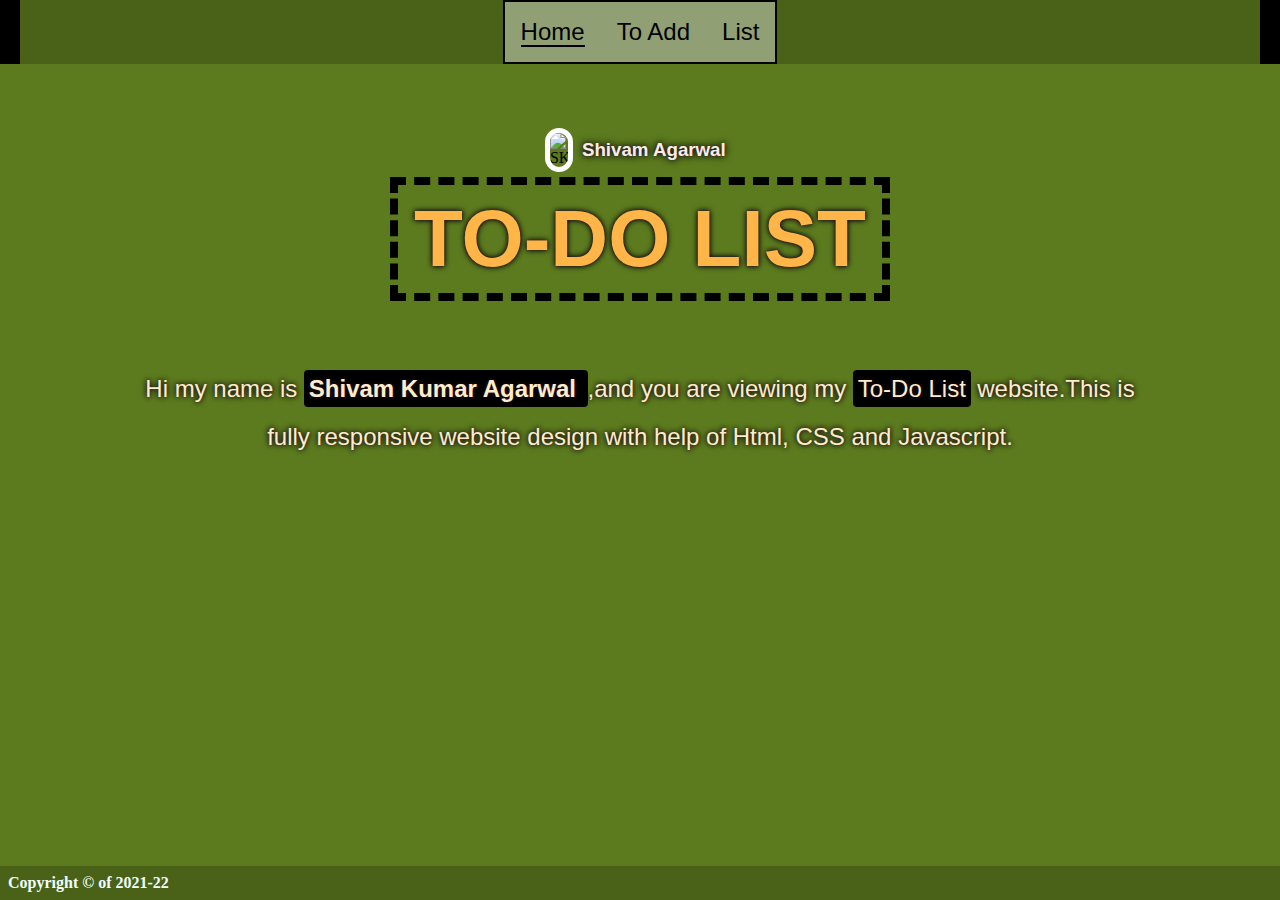
==== index.html @ 8cc33564 "all done" ====
<!DOCTYPE html>
<html lang="en">

<head>
    <meta charset="UTF-8">
    <meta http-equiv="X-UA-Compatible" content="IE=edge">
    <meta name="viewport" content="width=device-width, initial-scale=1.0">
    <title>Home</title>
    <link rel="stylesheet" href="style-home.css">
</head>

<body>
    <header>
        <nav>
            <ul>
                <li><a href="#" class="cur">Home</a></li>
                <li><a href="add.html">To Add </a></li>
                <li><a href="list.html"> List</a></li>
            </ul>
        </nav>
    </header>
    <div class="front-design">
        <div class="about-tag">
            <img src="https://static.boredpanda.com/blog/wp-content/uploads/2020/07/shiba-cheems-meme-dog-balltze-5-5f030ec3cf823__700.jpg"
                alt="SKA">
            <h3>Shivam Agarwal</h3>
        </div>
        <h1 class="big-text">TO-DO LIST</h1>
        <p class="about-web">Hi my name is <b class="pan">Shivam Kumar Agarwal </b> ,and you are viewing my <span
                class="pan">To-Do List</span> website.This is fully responsive website design with help of Html, CSS and
            Javascript.</p>
    </div>
    <div class="foot">
        <p>
            Copyright &copy; of 2021-22
        </p>
    </div>
</body>
</html>
---- style-home.css ----
body{
        margin: 0;
        padding: 0;
        display: flex;
        flex-direction: column;
        justify-items:center ;
        align-content: center;
    }
    body::before{
        content: '';
        opacity: 0.4;
        position: absolute;
        top: 0;
        bottom: 0;
        right: 0;
        left: 0;
        background-color: black;
        z-index:-1 ;
    }
     header {
            background-color: rgba(0, 0, 0,0.2);
            display: flex;
            border-right: 20px solid black;
            border-left: 20px solid black;
            justify-content: center;
            grid-area: header;
        }

        nav {
            background-color: rgba(255, 255, 255,0.4);
        }

        nav ul {
            border: 2px solid black;
            list-style: none;
            display: flex;
            margin: 0;
            padding: 0;
        }

        nav li {
            margin: 0;
            padding: 1em;

        }

        nav a {
            text-decoration: none;
            color: black;
            font-size: 1.5rem;
            font-family: 'Ubuntu', sans-serif;

        }

        nav a:hover {
            border-bottom: 4px solid black;
            color: 
            blanchedalmond;
            transition: border-bottom 1000ms cubic-bezier(0.19, 1, 0.22, 1);
            ;
        }

        .front-design{
            grid-area :content;
           display: flex;
           justify-content: center;
           align-items:center;
           flex-direction: column;
           margin-top: 5%;
           
        }
        .front-design::before{
            content: '';
             background-color: yellowgreen;
             position: absolute;
             bottom:0;
             top: 0;
             left: 0;
             right: 0;
             z-index: -2;
             background-image: url('https://images.pexels.com/photos/450035/pexels-photo-450035.jpeg?auto=compress&cs=tinysrgb&dpr=2&h=650&w=940');
background-repeat: no-repeat;
background-size: cover;
}
.front-design p{
    color: blanchedalmond;
    text-shadow: 0 0 4px #271313, 0 0 6px #0b0b18;
  
}
.about-tag{
    display: flex;
    text-align: center;
            justify-content: center;
            align-items: center;
            margin-bottom: .3em;
        }
        h3{
            padding: 0.5em;
            font-family: 'Ubuntu', sans-serif;
            color: #fdebeb;
            text-shadow: 0 0 9px #0b0b18 ,0 0 5px  #271313;
            margin: 0;
            
        }
        img{
            width: 8%;
            object-fit: cover;
            border-radius: 30em;
            border: 5px solid white;
        }
        .big-text{
            margin: 0;
            font-size: 5rem;
            color: rgb(255, 181, 71);
            font-family: 'Ubuntu', sans-serif;
            border  : 8px dashed black ;
            padding: 0.1em .2em;
            text-shadow: 0 0 4px #271313, 0 0 6px #0b0b18;
        text-align: center;
        margin-bottom: .5em;
        }

        .about-web{
        font-size: 1.5rem;
        font-family: 'Ubuntu', sans-serif;
        width: 80%;
        text-align: center;
        line-height: 2em;
    
    }
    .pan{
        color: blanchedalmond;
        background-color: black;
        padding: 0.2em;
        border-radius: 4px;
    }
        .foot{
        grid-area: foot;
            margin: 0;
            position: absolute;
            bottom: 0;
            left: 0;
            right: 0;
        }
        .foot p
        {
            margin: 0;
            padding: 0.5em;
            font-weight: 900;
            background-color: rgba(0, 0, 0,0.2);
            color: azure;
        }
        .pan{
        color: blanchedalmond;
        background-color: black;
        padding: 0.2em;
        border-radius: 4px;
    }
    .cur{
            border-bottom: 2px solid black;
        }
        @media screen and (max-width : 550px) {
        .about-tag{
            flex-direction: column;
        }
        img{
            width: 20%;
        }
        .big-text{
        font-size: 2.5rem;
        margin-bottom: 0.1em;
            }
        .about-web{
            line-height: 1.7em;
            font-size: 1.2em;
            text-align: justify;
            }
            
        }
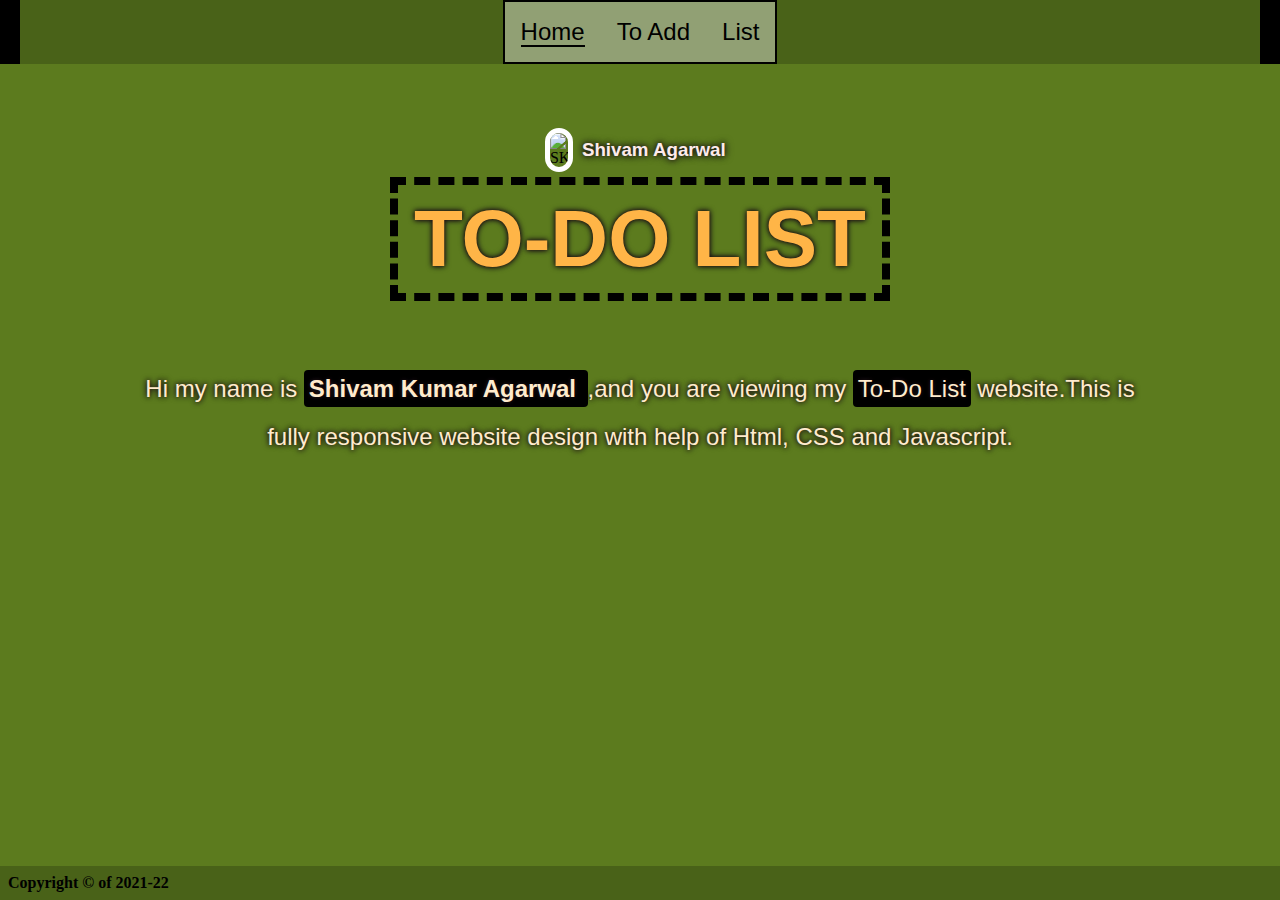
==== commit cd6ac11a: "Update index.html" ====
--- a/index.html
+++ b/index.html
@@ -31,9 +31,8 @@
             Javascript.</p>
     </div>
     <div class="foot">
-        <p>
-            Copyright &copy; of 2021-22
-        </p>
+        <p><a href="https://github.com/Shivam584/To-Do-List/blob/main/LICENSE" style="text-decoration : none;color : black; "> Copyright &copy; of 2021-22</a></p>
+    </footer>
     </div>
 </body>
-</html>+</html>
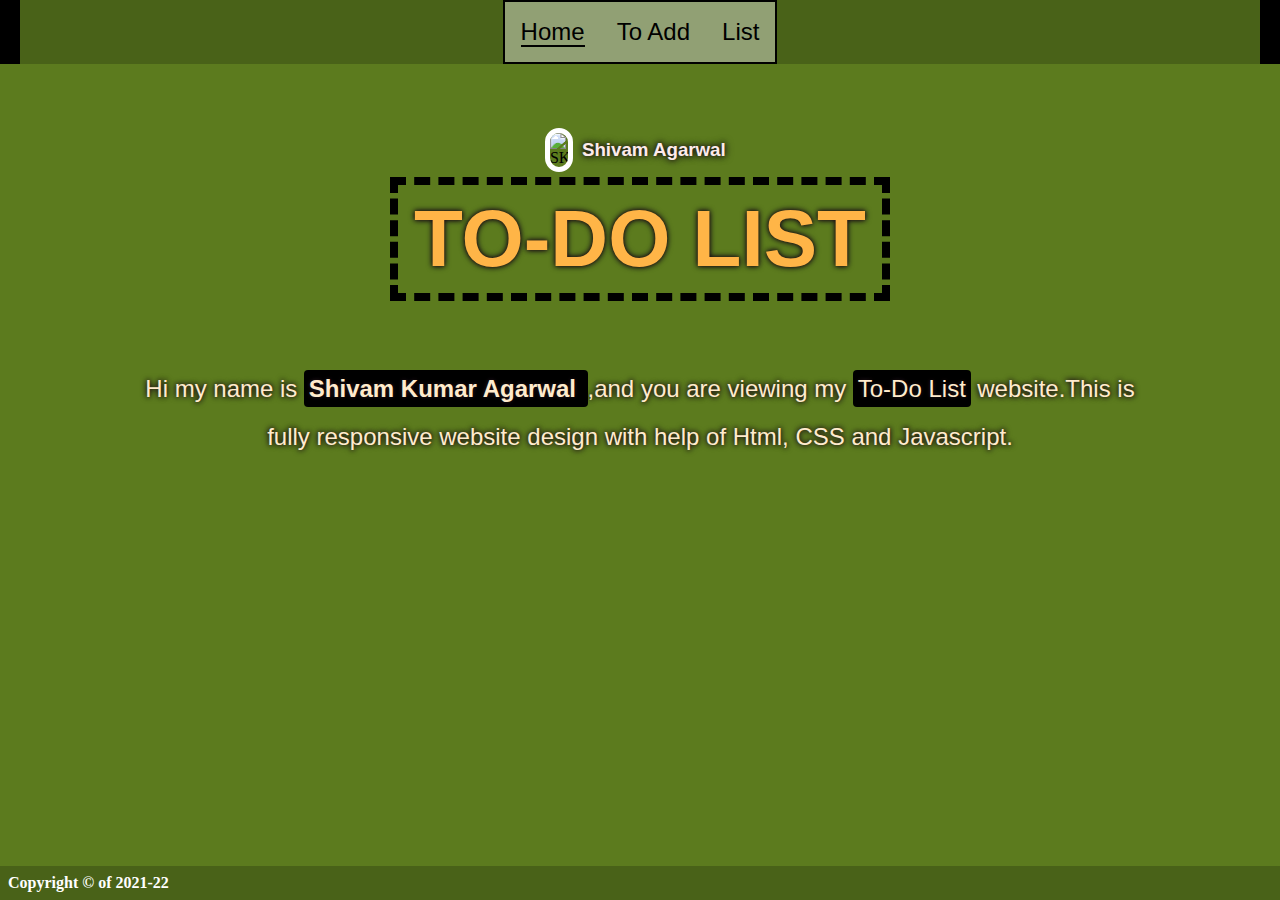
==== commit 7d7a039f: "Update index.html" ====
--- a/index.html
+++ b/index.html
@@ -31,7 +31,7 @@
             Javascript.</p>
     </div>
     <div class="foot">
-        <p><a href="https://github.com/Shivam584/To-Do-List/blob/main/LICENSE" style="text-decoration : none;color : black; "> Copyright &copy; of 2021-22</a></p>
+        <p><a href="https://github.com/Shivam584/To-Do-List/blob/main/LICENSE" style="text-decoration : none;color : white; "> Copyright &copy; of 2021-22</a></p>
     </footer>
     </div>
 </body>
